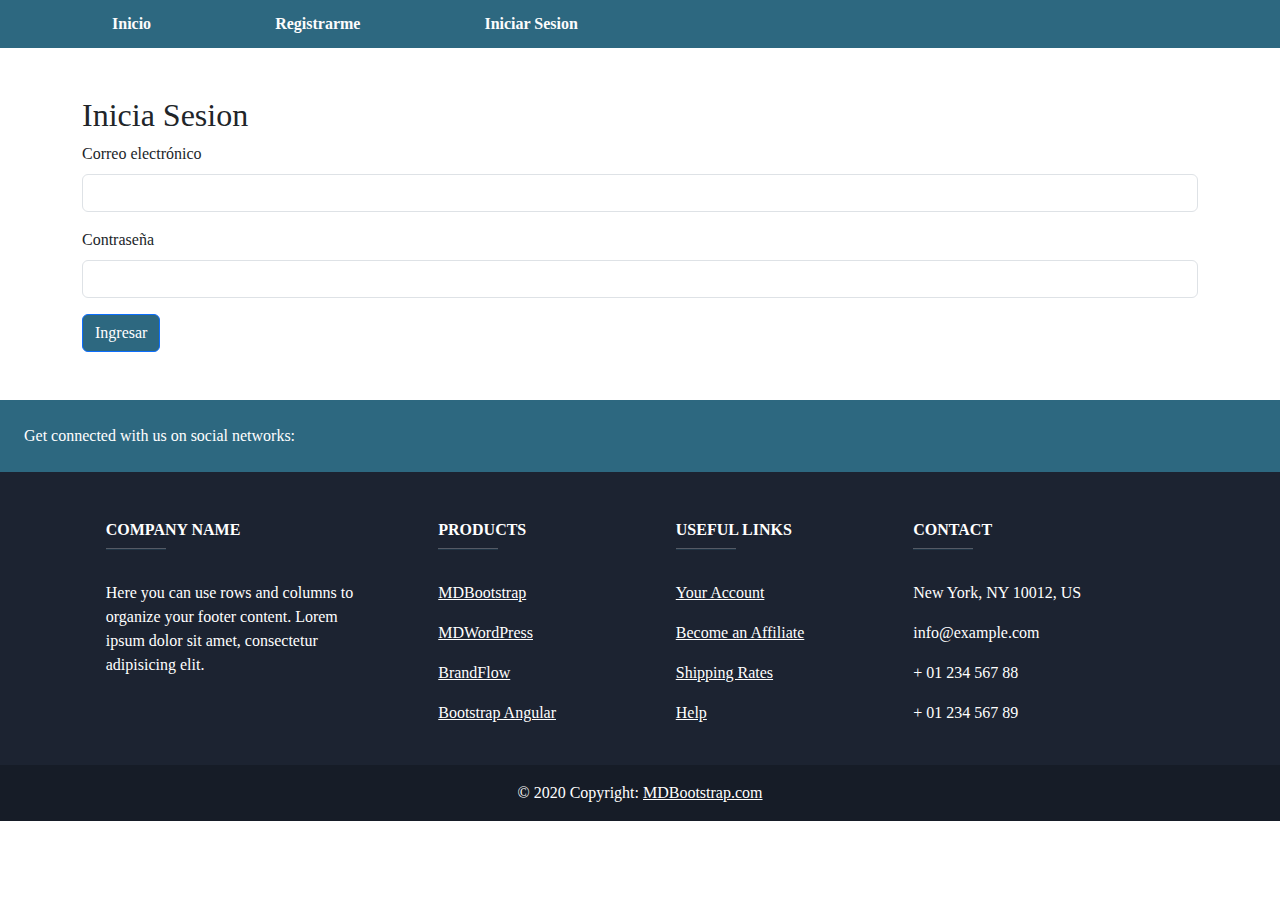
==== InicioSesion.html @ d51088f8 "segundo comit" ====
<!DOCTYPE html>
<html lang="en">
<head>
    <meta charset="UTF-8">
    <meta name="viewport" content="width=device-width, initial-scale=1.0">
    <title>Michipets</title>
    <link rel="stylesheet" href="https://cdn.jsdelivr.net/npm/bootstrap@5.2.3/dist/css/bootstrap.min.css">
    <link rel="stylesheet" href="style.css">
</head>
<body>
    <script src="https://cdn.jsdelivr.net/npm/@popperjs/core@2.11.6/dist/umd/popper.min.js" integrity="sha384-oBqDVmMz9ATKxIep9tiCxS/Z9fNfEXiDAYTujMAeBAsjFuCZSmKbSSUnQlmh/jp3" crossorigin="anonymous"></script>
<script src="https://cdn.jsdelivr.net/npm/bootstrap@5.2.3/dist/js/bootstrap.min.js" integrity="sha384-cuYeSxntonz0PPNlHhBs68uyIAVpIIOZZ5JqeqvYYIcEL727kskC66kF92t6Xl2V" crossorigin="anonymous"></script>
    <header>
          <nav>
              <div class="Menu">
                  <!--ul>li*3>a[href="#"]{Elemento $}-->
                  <ul>
                      
                      <li><a href="index.html">Inicio</a></li>
                      <li><a href="registrarme.html">Registrarme</a></li>
                      <li><a href="#">Iniciar Sesion</a></li>
                  </ul>
              </div>
          </nav>
    </header>
    <main>
        <div class="container my-5">
            <h2>Inicia Sesion</h2>
            <form>
                <div class="mb-3">
                <label for="exampleInputEmail1" class="form-label">Correo electrónico</label>
                <input type="email" class="form-control" id="exampleInputEmail1" aria-describedby="emailHelp">
               
                </div>
                <div class="mb-3">
                <label for="exampleInputPassword1" class="form-label">Contraseña</label>
                <input type="password" class="form-control" id="exampleInputPassword1">
                </div>
               
                <button type="submit" class="btn btn-primary" style="background-color: #2d6880;">Ingresar</button>
            </form>
          </div>
    </main>
    <!--pie de pagina-->
 <!-- Remove the container if you want to extend the Footer to full width. -->
<!--<div class="container my-5">-->

  <!-- Footer -->
  <footer
            class="text-center text-lg-start text-white"
            style="background-color: #1c2331"
            >
      <!-- Section: Social media -->
      <section class="d-flex justify-content-between p-4" style="background-color: #2d6880"
                >
          <!-- Left -->
          <div class="me-5">
            <span>Get connected with us on social networks:</span>
          </div>
          <!-- Left -->

          <!-- Right -->
          <div>
            <a href="" class="text-white me-4">
              <i class="fab fa-facebook-f"></i>
            </a>
            <a href="" class="text-white me-4">
              <i class="fab fa-twitter"></i>
            </a>
            <a href="" class="text-white me-4">
              <i class="fab fa-google"></i>
            </a>
            <a href="" class="text-white me-4">
              <i class="fab fa-instagram"></i>
            </a>
            <a href="" class="text-white me-4">
              <i class="fab fa-linkedin"></i>
            </a>
            <a href="" class="text-white me-4">
              <i class="fab fa-github"></i>
            </a>
          </div>
          <!-- Right -->
      </section>
      <!-- Section: Social media -->

      <!-- Section: Links  -->
      <section class="">
        <div class="container text-center text-md-start mt-5">
          <!-- Grid row -->
          <div class="row mt-3">
            <!-- Grid column -->
            <div class="col-md-3 col-lg-4 col-xl-3 mx-auto mb-4">
              <!-- Content -->
              <h6 class="text-uppercase fw-bold">Company name</h6>
              <hr
                  class="mb-4 mt-0 d-inline-block mx-auto"
                  style="width: 60px; background-color: #2d6880; height: 2px"
                  />
              <p>
                Here you can use rows and columns to organize your footer
                content. Lorem ipsum dolor sit amet, consectetur adipisicing
                elit.
              </p>
            </div>
            <!-- Grid column -->

            <!-- Grid column -->
            <div class="col-md-2 col-lg-2 col-xl-2 mx-auto mb-4">
              <!-- Links -->
              <h6 class="text-uppercase fw-bold">Products</h6>
              <hr
                  class="mb-4 mt-0 d-inline-block mx-auto"
                  style="width: 60px; background-color: #2d6880; height: 2px"
                  />
              <p>
                <a href="#!" class="text-white">MDBootstrap</a>
              </p>
              <p>
                <a href="#!" class="text-white">MDWordPress</a>
              </p>
              <p>
                <a href="#!" class="text-white">BrandFlow</a>
              </p>
              <p>
                <a href="#!" class="text-white">Bootstrap Angular</a>
              </p>
            </div>
            <!-- Grid column -->

            <!-- Grid column -->
            <div class="col-md-3 col-lg-2 col-xl-2 mx-auto mb-4">
              <!-- Links -->
              <h6 class="text-uppercase fw-bold">Useful links</h6>
              <hr
                  class="mb-4 mt-0 d-inline-block mx-auto"
                  style="width: 60px; background-color: #2d6880; height: 2px"
                  />
              <p>
                <a href="#!" class="text-white">Your Account</a>
              </p>
              <p>
                <a href="#!" class="text-white">Become an Affiliate</a>
              </p>
              <p>
                <a href="#!" class="text-white">Shipping Rates</a>
              </p>
              <p>
                <a href="#!" class="text-white">Help</a>
              </p>
            </div>
            <!-- Grid column -->

            <!-- Grid column -->
            <div class="col-md-4 col-lg-3 col-xl-3 mx-auto mb-md-0 mb-4">
              <!-- Links -->
              <h6 class="text-uppercase fw-bold">Contact</h6>
              <hr
                  class="mb-4 mt-0 d-inline-block mx-auto"
                  style="width: 60px; background-color: #2d6880; height: 2px"
                  />
              <p><i class="fas fa-home mr-3"></i> New York, NY 10012, US</p>
              <p><i class="fas fa-envelope mr-3"></i> info@example.com</p>
              <p><i class="fas fa-phone mr-3"></i> + 01 234 567 88</p>
              <p><i class="fas fa-print mr-3"></i> + 01 234 567 89</p>
            </div>
            <!-- Grid column -->
          </div>
          <!-- Grid row -->
        </div>
      </section>
      <!-- Section: Links  -->

      <!-- Copyright -->
      <div
          class="text-center p-3"
          style="background-color: rgba(0, 0, 0, 0.2)"
          >
        © 2020 Copyright:
        <a class="text-white" href="https://mdbootstrap.com/"
          >MDBootstrap.com</a
          >
      </div>
      <!-- Copyright -->
  </footer>
  <!-- Footer -->

</div>
  
</body>
</html>
---- style.css ----
* {
    padding: 0;
    margin: 0;
    box-sizing: border-box;
}

body {
    background-color: rgb(255, 255, 255);
    font-family: "Calibri";
}

header {
    background: #2d6880;
    width: 100%;
    clear: both;
    display: table;
    text-align: center;
}

.menu {
    width: 100px;
    margin: 0;
}

nav {
    text-align: center; /* Cambiado de float: center a text-align: center */
}

nav ul {
    padding: 0;
    margin: 0;
}

nav ul li {
    list-style: none;
    margin-left: 100px;
    padding: 12px;
    float: left;
}

nav ul li a {
    text-decoration: none;
    color: rgb(252, 252, 252);
    font-weight: bold;
    position: relative; /* Añadido para que ::before funcione correctamente */
}

nav ul li a::before {
    display: block;
    content: "";
    width: 0;
    background: #2d424b;
    height: 5px;
    top: 0;
    left: 0;
    position: absolute;
    transition: width 0.3s ease; /* Añadido para animar la transición */
}

nav ul li a:hover::before {
    width: 100%;
}
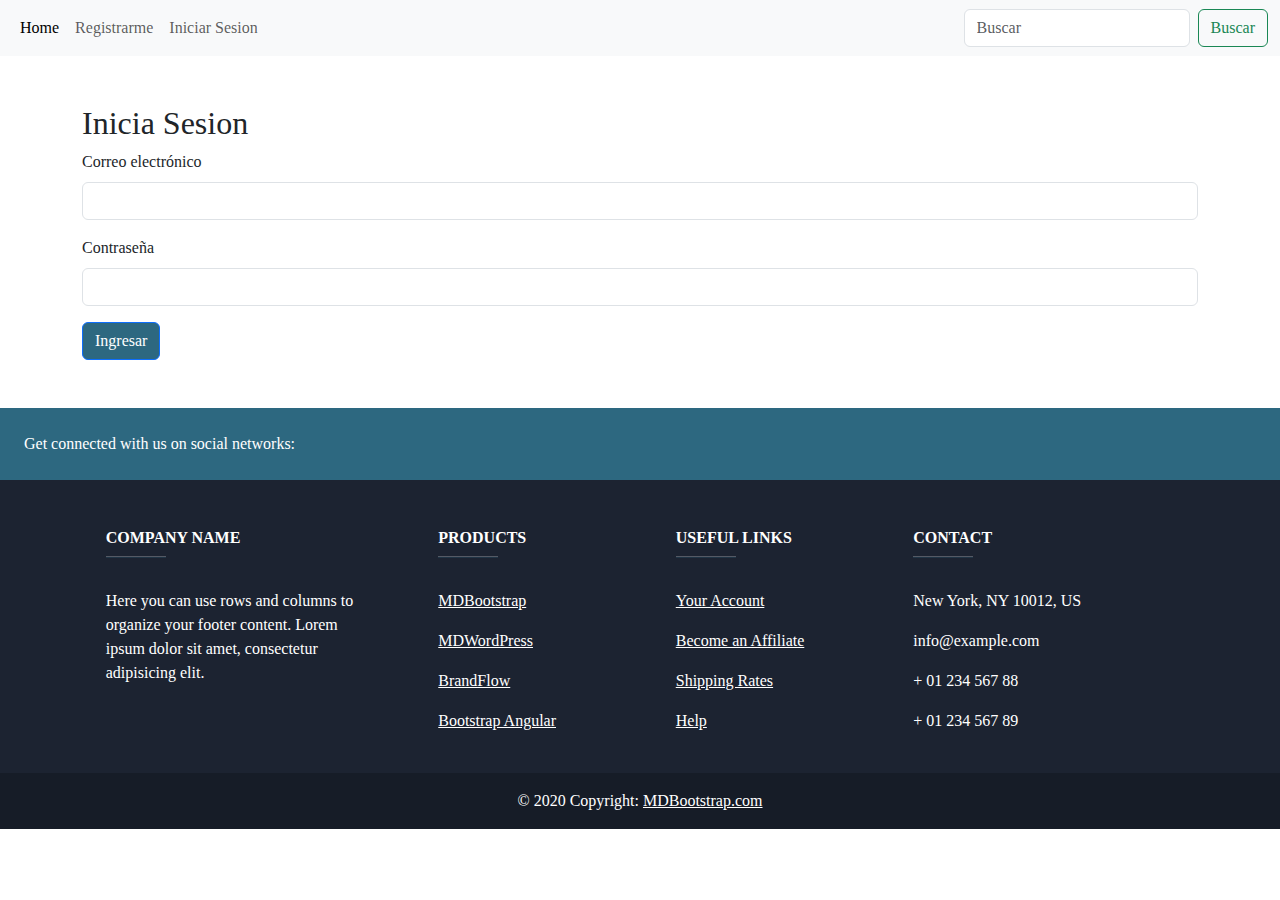
==== commit ddbd3302: "Cambios en la cabecera" ====
--- a/InicioSesion.html
+++ b/InicioSesion.html
@@ -11,17 +11,27 @@
     <script src="https://cdn.jsdelivr.net/npm/@popperjs/core@2.11.6/dist/umd/popper.min.js" integrity="sha384-oBqDVmMz9ATKxIep9tiCxS/Z9fNfEXiDAYTujMAeBAsjFuCZSmKbSSUnQlmh/jp3" crossorigin="anonymous"></script>
 <script src="https://cdn.jsdelivr.net/npm/bootstrap@5.2.3/dist/js/bootstrap.min.js" integrity="sha384-cuYeSxntonz0PPNlHhBs68uyIAVpIIOZZ5JqeqvYYIcEL727kskC66kF92t6Xl2V" crossorigin="anonymous"></script>
     <header>
-          <nav>
-              <div class="Menu">
-                  <!--ul>li*3>a[href="#"]{Elemento $}-->
-                  <ul>
-                      
-                      <li><a href="index.html">Inicio</a></li>
-                      <li><a href="registrarme.html">Registrarme</a></li>
-                      <li><a href="#">Iniciar Sesion</a></li>
-                  </ul>
-              </div>
-          </nav>
+      <nav class="navbar navbar-expand-lg bg-body-tertiary">
+        <div class="container-fluid">
+          <div class="collapse navbar-collapse" id="navbarSupportedContent">
+            <ul class="navbar-nav me-auto mb-2 mb-lg-0">
+              <li class="nav-item">
+                <a class="nav-link active" aria-current="page" href="index.html">Home</a>
+              </li>
+              <li class="nav-item">
+                <a class="nav-link" href="registrarme.html">Registrarme</a>
+              </li>
+              <li class="nav-item">
+                <a class="nav-link" href="#">Iniciar Sesion</a>
+              </li>
+            </ul>
+            <form class="d-flex" role="search">
+              <input class="form-control me-2" type="search" placeholder="Buscar" aria-label="Search">
+              <button class="btn btn-outline-success" type="submit">Buscar</button>
+            </form>
+          </div>
+        </div>
+      </nav>  
     </header>
     <main>
         <div class="container my-5">
--- a/style.css
+++ b/style.css
@@ -9,54 +9,22 @@
     font-family: "Calibri";
 }
 
-header {
+header {                                      
     background: #2d6880;
+ 
     width: 100%;
     clear: both;
     display: table;
     text-align: center;
+   
 }
 
-.menu {
-    width: 100px;
-    margin: 0;
-}
-
-nav {
-    text-align: center; /* Cambiado de float: center a text-align: center */
-}
-
-nav ul {
-    padding: 0;
-    margin: 0;
-}
-
-nav ul li {
-    list-style: none;
-    margin-left: 100px;
-    padding: 12px;
-    float: left;
-}
-
-nav ul li a {
-    text-decoration: none;
-    color: rgb(252, 252, 252);
-    font-weight: bold;
-    position: relative; /* Añadido para que ::before funcione correctamente */
-}
-
-nav ul li a::before {
-    display: block;
-    content: "";
-    width: 0;
-    background: #2d424b;
-    height: 5px;
-    top: 0;
-    left: 0;
-    position: absolute;
-    transition: width 0.3s ease; /* Añadido para animar la transición */
-}
-
-nav ul li a:hover::before {
-    width: 100%;
-}
+.c-img {
+    height: 100%;
+    object-fit: cover;
+    filter: brightness(0.6);
+  }
+  
+.c-item {
+    height: 480px;
+}